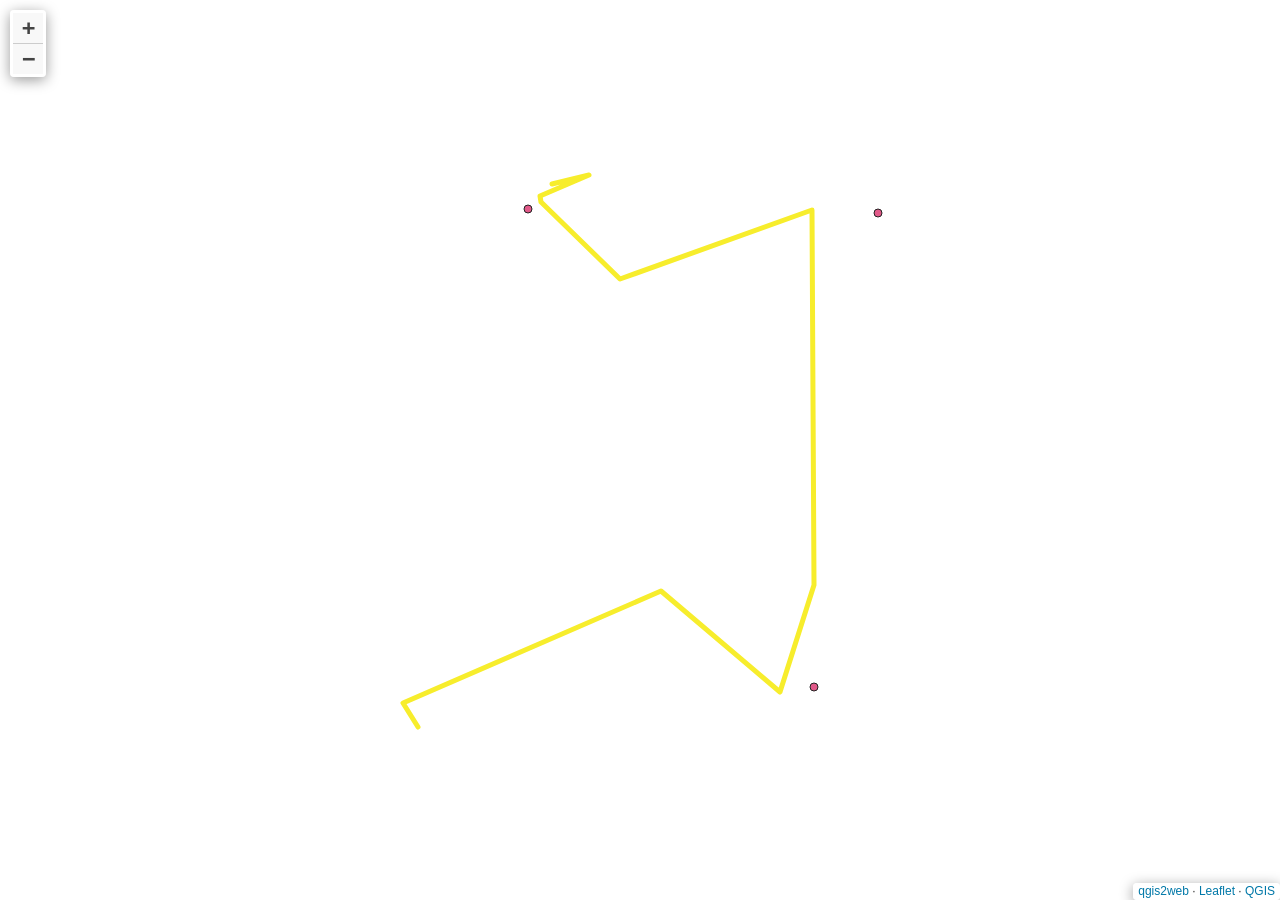
==== maps/map1/index.html @ 58c03554 "rename folder" ====
<!doctype html>
<html lang="en">
    <head>
        <meta charset="utf-8">
        <meta http-equiv="X-UA-Compatible" content="IE=edge">
        <meta name="viewport" content="initial-scale=1,user-scalable=no,maximum-scale=1,width=device-width">
        <meta name="mobile-web-app-capable" content="yes">
        <meta name="apple-mobile-web-app-capable" content="yes">
        <link rel="stylesheet" href="css/leaflet.css">
        <link rel="stylesheet" href="css/L.Control.Layers.Tree.css">
        <link rel="stylesheet" href="css/qgis2web.css">
        <link rel="stylesheet" href="css/fontawesome-all.min.css">
        <link rel="stylesheet" href="css/leaflet.photon.css">
        <style>
        html, body, #map {
            width: 100%;
            height: 100%;
            padding: 0;
            margin: 0;
        }
        </style>
        <title></title>
    </head>
    <body>
        <div id="map">
        </div>
        <script src="js/qgis2web_expressions.js"></script>
        <script src="js/leaflet.js"></script>
        <script src="js/L.Control.Layers.Tree.min.js"></script>
        <script src="js/leaflet.rotatedMarker.js"></script>
        <script src="js/leaflet.pattern.js"></script>
        <script src="js/leaflet-hash.js"></script>
        <script src="js/Autolinker.min.js"></script>
        <script src="js/rbush.min.js"></script>
        <script src="js/labelgun.min.js"></script>
        <script src="js/labels.js"></script>
        <script src="js/leaflet.photon.js"></script>
        <script src="data/t_1.js"></script>
        <script src="data/tracks_2.js"></script>
        <script>
        var map = L.map('map', {
            zoomControl:false, maxZoom:28, minZoom:1
        }).fitBounds([[41.38619139977002,2.156018292928619],[41.40549037710455,2.2028880949895204]]);
        var hash = new L.Hash(map);
        map.attributionControl.setPrefix('<a href="https://github.com/tomchadwin/qgis2web" target="_blank">qgis2web</a> &middot; <a href="https://leafletjs.com" title="A JS library for interactive maps">Leaflet</a> &middot; <a href="https://qgis.org">QGIS</a>');
        var autolinker = new Autolinker({truncate: {length: 30, location: 'smart'}});
        // remove popup's row if "visible-with-data"
        function removeEmptyRowsFromPopupContent(content, feature) {
         var tempDiv = document.createElement('div');
         tempDiv.innerHTML = content;
         var rows = tempDiv.querySelectorAll('tr');
         for (var i = 0; i < rows.length; i++) {
             var td = rows[i].querySelector('td.visible-with-data');
             var key = td ? td.id : '';
             if (td && td.classList.contains('visible-with-data') && feature.properties[key] == null) {
                 rows[i].parentNode.removeChild(rows[i]);
             }
         }
         return tempDiv.innerHTML;
        }
        // modify popup if contains media
        function addClassToPopupIfMedia(content, popup) {
            var tempDiv = document.createElement('div');
            tempDiv.innerHTML = content;
            var imgTd = tempDiv.querySelector('td img');
            if (imgTd) {
                var src = imgTd.getAttribute('src');
                if (/\.(jpg|jpeg|png|gif|bmp|webp|avif)$/i.test(src)) {
                    popup._contentNode.classList.add('media');
                    setTimeout(function() {
                        popup.update();
                    }, 10);
                } else if (/\.(mp3|wav|ogg|aac)$/i.test(src)) {
                    var audio = document.createElement('audio');
                    audio.controls = true;
                    audio.src = src;
                    imgTd.parentNode.replaceChild(audio, imgTd);
                    popup._contentNode.classList.add('media');
                    setTimeout(function() {
                        popup.setContent(tempDiv.innerHTML);
                        popup.update();
                    }, 10);
                } else if (/\.(mp4|webm|ogg|mov)$/i.test(src)) {
                    var video = document.createElement('video');
                    video.controls = true;
                    video.src = src;
                    video.style.width = "400px";
                    video.style.height = "300px";
                    video.style.maxHeight = "60vh";
                    video.style.maxWidth = "60vw";
                    imgTd.parentNode.replaceChild(video, imgTd);
                    popup._contentNode.classList.add('media');
                    // Aggiorna il popup quando il video carica i metadati
                    video.addEventListener('loadedmetadata', function() {
                        popup.update();
                    });
                    setTimeout(function() {
                        popup.setContent(tempDiv.innerHTML);
                        popup.update();
                    }, 10);
                } else {
                    popup._contentNode.classList.remove('media');
                }
            } else {
                popup._contentNode.classList.remove('media');
            }
        }
        var zoomControl = L.control.zoom({
            position: 'topleft'
        }).addTo(map);
        var bounds_group = new L.featureGroup([]);
        function setBounds() {
        }
        map.createPane('pane_GoogleSatellite_0');
        map.getPane('pane_GoogleSatellite_0').style.zIndex = 400;
        var layer_GoogleSatellite_0 = L.tileLayer('http://www.google.cn/maps/vt?lyrs=s@189&gl=cn&x={x}&y={y}&z={z}', {
            pane: 'pane_GoogleSatellite_0',
            opacity: 1.0,
            attribution: '',
            minZoom: 1,
            maxZoom: 28,
            minNativeZoom: 0,
            maxNativeZoom: 18
        });
        layer_GoogleSatellite_0;
        map.addLayer(layer_GoogleSatellite_0);
        function pop_t_1(feature, layer) {
            var popupContent = '<table>\
                    <tr>\
                        <th scope="row">fid</th>\
                        <td class="visible-with-data" id="fid">' + (feature.properties['fid'] !== null ? autolinker.link(String(feature.properties['fid']).replace(/'/g, '\'').toLocaleString()) : '') + '</td>\
                    </tr>\
                </table>';
            var content = removeEmptyRowsFromPopupContent(popupContent, feature);
			layer.on('popupopen', function(e) {
				addClassToPopupIfMedia(content, e.popup);
			});
			layer.bindPopup(content, { maxHeight: 400 });
        }

        function style_t_1_0() {
            return {
                pane: 'pane_t_1',
                radius: 4.0,
                opacity: 1,
                color: 'rgba(35,35,35,1.0)',
                dashArray: '',
                lineCap: 'butt',
                lineJoin: 'miter',
                weight: 1,
                fill: true,
                fillOpacity: 1,
                fillColor: 'rgba(225,89,137,1.0)',
                interactive: true,
            }
        }
        map.createPane('pane_t_1');
        map.getPane('pane_t_1').style.zIndex = 401;
        map.getPane('pane_t_1').style['mix-blend-mode'] = 'normal';
        var layer_t_1 = new L.geoJson(json_t_1, {
            attribution: '',
            interactive: true,
            dataVar: 'json_t_1',
            layerName: 'layer_t_1',
            pane: 'pane_t_1',
            onEachFeature: pop_t_1,
            pointToLayer: function (feature, latlng) {
                var context = {
                    feature: feature,
                    variables: {}
                };
                return L.circleMarker(latlng, style_t_1_0(feature));
            },
        });
        bounds_group.addLayer(layer_t_1);
        map.addLayer(layer_t_1);
        function pop_tracks_2(feature, layer) {
            var popupContent = '<table>\
                    <tr>\
                        <td colspan="2">' + (feature.properties['fid'] !== null ? autolinker.link(String(feature.properties['fid']).replace(/'/g, '\'').toLocaleString()) : '') + '</td>\
                    </tr>\
                </table>';
            var content = removeEmptyRowsFromPopupContent(popupContent, feature);
			layer.on('popupopen', function(e) {
				addClassToPopupIfMedia(content, e.popup);
			});
			layer.bindPopup(content, { maxHeight: 400 });
        }

        function style_tracks_2_0() {
            return {
                pane: 'pane_tracks_2',
                opacity: 1,
                color: 'rgba(247,237,44,1.0)',
                dashArray: '',
                lineCap: 'round',
                lineJoin: 'round',
                weight: 5.0,
                fillOpacity: 0,
                interactive: true,
            }
        }
        map.createPane('pane_tracks_2');
        map.getPane('pane_tracks_2').style.zIndex = 402;
        map.getPane('pane_tracks_2').style['mix-blend-mode'] = 'normal';
        var layer_tracks_2 = new L.geoJson(json_tracks_2, {
            attribution: '',
            interactive: true,
            dataVar: 'json_tracks_2',
            layerName: 'layer_tracks_2',
            pane: 'pane_tracks_2',
            onEachFeature: pop_tracks_2,
            style: style_tracks_2_0,
        });
        bounds_group.addLayer(layer_tracks_2);
        map.addLayer(layer_tracks_2);
        setBounds();
        </script>        
    </body>
</html>
---- maps/map1/css/leaflet.css ----
/* required styles */

.leaflet-pane,
.leaflet-tile,
.leaflet-marker-icon,
.leaflet-marker-shadow,
.leaflet-tile-container,
.leaflet-pane > svg,
.leaflet-pane > canvas,
.leaflet-zoom-box,
.leaflet-image-layer,
.leaflet-layer {
	position: absolute;
	left: 0;
	top: 0;
	}
.leaflet-container {
	overflow: hidden;
	}
.leaflet-tile,
.leaflet-marker-icon,
.leaflet-marker-shadow {
	-webkit-user-select: none;
	   -moz-user-select: none;
	        user-select: none;
	  -webkit-user-drag: none;
	}
/* Prevents IE11 from highlighting tiles in blue */
.leaflet-tile::selection {
	background: transparent;
}
/* Safari renders non-retina tile on retina better with this, but Chrome is worse */
.leaflet-safari .leaflet-tile {
	image-rendering: -webkit-optimize-contrast;
	}
/* hack that prevents hw layers "stretching" when loading new tiles */
.leaflet-safari .leaflet-tile-container {
	width: 1600px;
	height: 1600px;
	-webkit-transform-origin: 0 0;
	}
.leaflet-marker-icon,
.leaflet-marker-shadow {
	display: block;
	}
/* .leaflet-container svg: reset svg max-width decleration shipped in Joomla! (joomla.org) 3.x */
/* .leaflet-container img: map is broken in FF if you have max-width: 100% on tiles */
.leaflet-container .leaflet-overlay-pane svg {
	max-width: none !important;
	max-height: none !important;
	}
.leaflet-container .leaflet-marker-pane img,
.leaflet-container .leaflet-shadow-pane img,
.leaflet-container .leaflet-tile-pane img,
.leaflet-container img.leaflet-image-layer,
.leaflet-container .leaflet-tile {
	max-width: none !important;
	max-height: none !important;
	width: auto;
	padding: 0;
	}

.leaflet-container img.leaflet-tile {
	/* See: https://bugs.chromium.org/p/chromium/issues/detail?id=600120 */
	mix-blend-mode: plus-lighter;
}

.leaflet-container.leaflet-touch-zoom {
	-ms-touch-action: pan-x pan-y;
	touch-action: pan-x pan-y;
	}
.leaflet-container.leaflet-touch-drag {
	-ms-touch-action: pinch-zoom;
	/* Fallback for FF which doesn't support pinch-zoom */
	touch-action: none;
	touch-action: pinch-zoom;
}
.leaflet-container.leaflet-touch-drag.leaflet-touch-zoom {
	-ms-touch-action: none;
	touch-action: none;
}
.leaflet-container {
	-webkit-tap-highlight-color: transparent;
}
.leaflet-container a {
	-webkit-tap-highlight-color: rgba(51, 181, 229, 0.4);
}
.leaflet-tile {
	filter: inherit;
	visibility: hidden;
	}
.leaflet-tile-loaded {
	visibility: inherit;
	}
.leaflet-zoom-box {
	width: 0;
	height: 0;
	-moz-box-sizing: border-box;
	     box-sizing: border-box;
	z-index: 800;
	}
/* workaround for https://bugzilla.mozilla.org/show_bug.cgi?id=888319 */
.leaflet-overlay-pane svg {
	-moz-user-select: none;
	}

.leaflet-pane         { z-index: 400; }

.leaflet-tile-pane    { z-index: 200; }
.leaflet-overlay-pane { z-index: 400; }
.leaflet-shadow-pane  { z-index: 500; }
.leaflet-marker-pane  { z-index: 600; }
.leaflet-tooltip-pane   { z-index: 650; }
.leaflet-popup-pane   { z-index: 700; }

.leaflet-map-pane canvas { z-index: 100; }
.leaflet-map-pane svg    { z-index: 200; }

.leaflet-vml-shape {
	width: 1px;
	height: 1px;
	}
.lvml {
	behavior: url(#default#VML);
	display: inline-block;
	position: absolute;
	}


/* control positioning */

.leaflet-control {
	position: relative;
	z-index: 800;
	pointer-events: visiblePainted; /* IE 9-10 doesn't have auto */
	pointer-events: auto;
	}
.leaflet-top,
.leaflet-bottom {
	position: absolute;
	z-index: 1000;
	pointer-events: none;
	}
.leaflet-top {
	top: 0;
	}
.leaflet-right {
	right: 0;
	}
.leaflet-bottom {
	bottom: 0;
	}
.leaflet-left {
	left: 0;
	}
.leaflet-control {
	float: left;
	clear: both;
	}
.leaflet-right .leaflet-control {
	float: right;
	}
.leaflet-top .leaflet-control {
	margin-top: 10px;
	}
.leaflet-bottom .leaflet-control {
	margin-bottom: 10px;
	}
.leaflet-left .leaflet-control {
	margin-left: 10px;
	}
.leaflet-right .leaflet-control {
	margin-right: 10px;
	}


/* zoom and fade animations */

.leaflet-fade-anim .leaflet-popup {
	opacity: 0;
	-webkit-transition: opacity 0.2s linear;
	   -moz-transition: opacity 0.2s linear;
	        transition: opacity 0.2s linear;
	}
.leaflet-fade-anim .leaflet-map-pane .leaflet-popup {
	opacity: 1;
	}
.leaflet-zoom-animated {
	-webkit-transform-origin: 0 0;
	    -ms-transform-origin: 0 0;
	        transform-origin: 0 0;
	}
svg.leaflet-zoom-animated {
	will-change: transform;
}

.leaflet-zoom-anim .leaflet-zoom-animated {
	-webkit-transition: -webkit-transform 0.25s cubic-bezier(0,0,0.25,1);
	   -moz-transition:    -moz-transform 0.25s cubic-bezier(0,0,0.25,1);
	        transition:         transform 0.25s cubic-bezier(0,0,0.25,1);
	}
.leaflet-zoom-anim .leaflet-tile,
.leaflet-pan-anim .leaflet-tile {
	-webkit-transition: none;
	   -moz-transition: none;
	        transition: none;
	}

.leaflet-zoom-anim .leaflet-zoom-hide {
	visibility: hidden;
	}


/* cursors */

.leaflet-interactive {
	cursor: pointer;
	}
.leaflet-grab {
	cursor: -webkit-grab;
	cursor:    -moz-grab;
	cursor:         grab;
	}
.leaflet-crosshair,
.leaflet-crosshair .leaflet-interactive {
	cursor: crosshair;
	}
.leaflet-popup-pane,
.leaflet-control {
	cursor: auto;
	}
.leaflet-dragging .leaflet-grab,
.leaflet-dragging .leaflet-grab .leaflet-interactive,
.leaflet-dragging .leaflet-marker-draggable {
	cursor: move;
	cursor: -webkit-grabbing;
	cursor:    -moz-grabbing;
	cursor:         grabbing;
	}

/* marker & overlays interactivity */
.leaflet-marker-icon,
.leaflet-marker-shadow,
.leaflet-image-layer,
.leaflet-pane > svg path,
.leaflet-tile-container {
	pointer-events: none;
	}

.leaflet-marker-icon.leaflet-interactive,
.leaflet-image-layer.leaflet-interactive,
.leaflet-pane > svg path.leaflet-interactive,
svg.leaflet-image-layer.leaflet-interactive path {
	pointer-events: visiblePainted; /* IE 9-10 doesn't have auto */
	pointer-events: auto;
	}

/* visual tweaks */

.leaflet-container {
	background: #ddd;
	outline-offset: 1px;
	}
.leaflet-container a {
	color: #0078A8;
	}
.leaflet-zoom-box {
	border: 2px dotted #38f;
	background: rgba(255,255,255,0.5);
	}


/* general typography */
.leaflet-container {
	font-family: "Helvetica Neue", Arial, Helvetica, sans-serif;
	font-size: 12px;
	font-size: 0.75rem;
	line-height: 1.5;
	}


/* general toolbar styles */

.leaflet-bar {
	box-shadow: 0 1px 5px rgba(0,0,0,0.65);
	border-radius: 4px;
	}
.leaflet-bar a {
	background-color: #fff;
	border-bottom: 1px solid #ccc;
	width: 26px;
	height: 26px;
	line-height: 26px;
	display: block;
	text-align: center;
	text-decoration: none;
	color: black;
	}
.leaflet-bar a,
.leaflet-control-layers-toggle {
	background-position: 50% 50%;
	background-repeat: no-repeat;
	display: block;
	}
.leaflet-bar a:hover,
.leaflet-bar a:focus {
	background-color: #f4f4f4;
	}
.leaflet-bar a:first-child {
	border-top-left-radius: 4px;
	border-top-right-radius: 4px;
	}
.leaflet-bar a:last-child {
	border-bottom-left-radius: 4px;
	border-bottom-right-radius: 4px;
	border-bottom: none;
	}
.leaflet-bar a.leaflet-disabled {
	cursor: default;
	background-color: #f4f4f4;
	color: #bbb;
	}

.leaflet-touch .leaflet-bar a {
	width: 30px;
	height: 30px;
	line-height: 30px;
	}
.leaflet-touch .leaflet-bar a:first-child {
	border-top-left-radius: 2px;
	border-top-right-radius: 2px;
	}
.leaflet-touch .leaflet-bar a:last-child {
	border-bottom-left-radius: 2px;
	border-bottom-right-radius: 2px;
	}

/* zoom control */

.leaflet-control-zoom-in,
.leaflet-control-zoom-out {
	font: bold 18px 'Lucida Console', Monaco, monospace;
	text-indent: 1px;
	}

.leaflet-touch .leaflet-control-zoom-in, .leaflet-touch .leaflet-control-zoom-out  {
	font-size: 22px;
	}


/* layers control */

.leaflet-control-layers {
	box-shadow: 0 1px 5px rgba(0,0,0,0.4);
	background: #fff;
	border-radius: 5px;
	}
.leaflet-control-layers-toggle {
	background-image: url(images/layers.png);
	width: 36px;
	height: 36px;
	}
.leaflet-retina .leaflet-control-layers-toggle {
	background-image: url(images/layers-2x.png);
	background-size: 26px 26px;
	}
.leaflet-touch .leaflet-control-layers-toggle {
	width: 44px;
	height: 44px;
	}
.leaflet-control-layers .leaflet-control-layers-list,
.leaflet-control-layers-expanded .leaflet-control-layers-toggle {
	display: none;
	}
.leaflet-control-layers-expanded .leaflet-control-layers-list {
	display: block;
	position: relative;
	}
.leaflet-control-layers-expanded {
	padding: 6px 10px 6px 6px;
	color: #333;
	background: #fff;
	}
.leaflet-control-layers-scrollbar {
	overflow-y: scroll;
	overflow-x: hidden;
	padding-right: 5px;
	}
.leaflet-control-layers-selector {
	margin-top: 2px;
	position: relative;
	top: 1px;
	}
.leaflet-control-layers label {
	display: block;
	font-size: 13px;
	font-size: 1.08333em;
	}
.leaflet-control-layers-separator {
	height: 0;
	border-top: 1px solid #ddd;
	margin: 5px -10px 5px -6px;
	}

/* Default icon URLs */
.leaflet-default-icon-path { /* used only in path-guessing heuristic, see L.Icon.Default */
	background-image: url(images/marker-icon.png);
	}


/* attribution and scale controls */

.leaflet-container .leaflet-control-attribution {
	background: #fff;
	background: rgba(255, 255, 255, 0.8);
	margin: 0;
	}
.leaflet-control-attribution,
.leaflet-control-scale-line {
	padding: 0 5px;
	color: #333;
	line-height: 1.4;
	}
.leaflet-control-attribution a {
	text-decoration: none;
	}
.leaflet-control-attribution a:hover,
.leaflet-control-attribution a:focus {
	text-decoration: underline;
	}
.leaflet-attribution-flag {
	display: inline !important;
	vertical-align: baseline !important;
	width: 1em;
	height: 0.6669em;
	}
.leaflet-left .leaflet-control-scale {
	margin-left: 5px;
	}
.leaflet-bottom .leaflet-control-scale {
	margin-bottom: 5px;
	}
.leaflet-control-scale-line {
	border: 2px solid #777;
	border-top: none;
	line-height: 1.1;
	padding: 2px 5px 1px;
	white-space: nowrap;
	-moz-box-sizing: border-box;
	     box-sizing: border-box;
	background: rgba(255, 255, 255, 0.8);
	text-shadow: 1px 1px #fff;
	}
.leaflet-control-scale-line:not(:first-child) {
	border-top: 2px solid #777;
	border-bottom: none;
	margin-top: -2px;
	}
.leaflet-control-scale-line:not(:first-child):not(:last-child) {
	border-bottom: 2px solid #777;
	}

.leaflet-touch .leaflet-control-attribution,
.leaflet-touch .leaflet-control-layers,
.leaflet-touch .leaflet-bar {
	box-shadow: none;
	}
.leaflet-touch .leaflet-control-layers,
.leaflet-touch .leaflet-bar {
	border: 2px solid rgba(0,0,0,0.2);
	background-clip: padding-box;
	}


/* popup */

.leaflet-popup {
	position: absolute;
	text-align: center;
	margin-bottom: 20px;
	}
.leaflet-popup-content-wrapper {
	padding: 1px;
	text-align: left;
	border-radius: 12px;
	}
.leaflet-popup-content {
	margin: 13px 24px 13px 20px;
	line-height: 1.3;
	font-size: 13px;
	font-size: 1.08333em;
	min-height: 1px;
	}
.leaflet-popup-content p {
	margin: 17px 0;
	margin: 1.3em 0;
	}
.leaflet-popup-tip-container {
	width: 40px;
	height: 20px;
	position: absolute;
	left: 50%;
	margin-top: -1px;
	margin-left: -20px;
	overflow: hidden;
	pointer-events: none;
	}
.leaflet-popup-tip {
	width: 17px;
	height: 17px;
	padding: 1px;

	margin: -10px auto 0;
	pointer-events: auto;

	-webkit-transform: rotate(45deg);
	   -moz-transform: rotate(45deg);
	    -ms-transform: rotate(45deg);
	        transform: rotate(45deg);
	}
.leaflet-popup-content-wrapper,
.leaflet-popup-tip {
	background: white;
	color: #333;
	box-shadow: 0 3px 14px rgba(0,0,0,0.4);
	}
.leaflet-container a.leaflet-popup-close-button {
	position: absolute;
	top: 0;
	right: 0;
	border: none;
	text-align: center;
	width: 24px;
	height: 24px;
	font: 16px/24px Tahoma, Verdana, sans-serif;
	color: #757575;
	text-decoration: none;
	background: transparent;
	}
.leaflet-container a.leaflet-popup-close-button:hover,
.leaflet-container a.leaflet-popup-close-button:focus {
	color: #585858;
	}
.leaflet-popup-scrolled {
	overflow: auto;
	}

.leaflet-oldie .leaflet-popup-content-wrapper {
	-ms-zoom: 1;
	}
.leaflet-oldie .leaflet-popup-tip {
	width: 24px;
	margin: 0 auto;

	-ms-filter: "progid:DXImageTransform.Microsoft.Matrix(M11=0.70710678, M12=0.70710678, M21=-0.70710678, M22=0.70710678)";
	filter: progid:DXImageTransform.Microsoft.Matrix(M11=0.70710678, M12=0.70710678, M21=-0.70710678, M22=0.70710678);
	}

.leaflet-oldie .leaflet-control-zoom,
.leaflet-oldie .leaflet-control-layers,
.leaflet-oldie .leaflet-popup-content-wrapper,
.leaflet-oldie .leaflet-popup-tip {
	border: 1px solid #999;
	}


/* div icon */

.leaflet-div-icon {
	background: #fff;
	border: 1px solid #666;
	}


/* Tooltip */
/* Base styles for the element that has a tooltip */
.leaflet-tooltip {
	position: absolute;
	padding: 6px;
	background-color: #fff;
	border: 1px solid #fff;
	border-radius: 3px;
	color: #222;
	white-space: nowrap;
	-webkit-user-select: none;
	-moz-user-select: none;
	-ms-user-select: none;
	user-select: none;
	pointer-events: none;
	box-shadow: 0 1px 3px rgba(0,0,0,0.4);
	}
.leaflet-tooltip.leaflet-interactive {
	cursor: pointer;
	pointer-events: auto;
	}
.leaflet-tooltip-top:before,
.leaflet-tooltip-bottom:before,
.leaflet-tooltip-left:before,
.leaflet-tooltip-right:before {
	position: absolute;
	pointer-events: none;
	border: 6px solid transparent;
	background: transparent;
	content: "";
	}

/* Directions */

.leaflet-tooltip-bottom {
	margin-top: 6px;
}
.leaflet-tooltip-top {
	margin-top: -6px;
}
.leaflet-tooltip-bottom:before,
.leaflet-tooltip-top:before {
	left: 50%;
	margin-left: -6px;
	}
.leaflet-tooltip-top:before {
	bottom: 0;
	margin-bottom: -12px;
	border-top-color: #fff;
	}
.leaflet-tooltip-bottom:before {
	top: 0;
	margin-top: -12px;
	margin-left: -6px;
	border-bottom-color: #fff;
	}
.leaflet-tooltip-left {
	margin-left: -6px;
}
.leaflet-tooltip-right {
	margin-left: 6px;
}
.leaflet-tooltip-left:before,
.leaflet-tooltip-right:before {
	top: 50%;
	margin-top: -6px;
	}
.leaflet-tooltip-left:before {
	right: 0;
	margin-right: -12px;
	border-left-color: #fff;
	}
.leaflet-tooltip-right:before {
	left: 0;
	margin-left: -12px;
	border-right-color: #fff;
	}

/* Printing */

@media print {
	/* Prevent printers from removing background-images of controls. */
	.leaflet-control {
		-webkit-print-color-adjust: exact;
		print-color-adjust: exact;
		}
	}
---- maps/map1/css/qgis2web.css ----
#map {
            background-color: #ffffff
        }
        html, body, #map {
			overflow: hidden;
        }
        .col9{
			height: 100%!important;
		}
		.col3{
			height: 100%;
			overflow: auto;
		}
        .info {
            padding: 6px 8px;
            font: 14px/16px Arial, Helvetica, sans-serif;
            background-color:#f8f8f8 !important;
            color: #444444 !important;
            box-shadow: 0 0 15px rgba(0,0,0,0.2);
            border-radius: 5px;
        }
        .info h2 {
            margin: 0 0 5px;
        }
        .leaflet-container {
            background: #fff;
            padding-right: 10px;
        }
        .leaflet-popup-scrolled {
            border-bottom: unset!important;
            border-top: unset!important;
        }
        .leaflet-popup-content{
            max-height: 70vh;
            max-width: 70vw;
        }
        .leaflet-popup-content.media{
            width: auto!important;
            height: auto!important;
            overflow: auto;
        }
        .leaflet-popup-content th {
            text-align: left;
            vertical-align: top;
            min-width: 75px;
        }
        .leaflet-popup-content td {
            min-width: 75px;
        }
        .leaflet-popup-content td img {
            max-height: 60vh;
            max-width: 60vw;
        }

        .leaflet-tooltip {
            background: none;
            box-shadow: none;
            border: none;
        }
        .leaflet-tooltip-left:before, .leaflet-tooltip-right:before {
            border: 0px;
        }
        }
        .fa, .leaflet-container, a {
            color: #444444 !important;
        }
        .leaflet-control-zoom-in, .leaflet-control-zoom-out,
        .leaflet-control-locate a,
        .leaflet-touch .leaflet-control-geocoder-icon,
        .leaflet-control-search .search-button,
         .leaflet-control-measure {
            background-color: #f8f8f8 !important;
            border-radius: 0px !important;
            color: #444444 !important;
        }
        .abstract {
            font: bold 18px 'Lucida Console', Monaco, monospace;
            text-indent: 1px;
            background-color: #f8f8f8 !important;
            width: 30px !important;
            color: #444444 !important;
            height: 30px !important;
            text-align: center !important;
            line-height: 30px !important;
        }
        .abstractUncollapsed {
            padding: 6px 8px;
            font: 12px/1.5 "Helvetica Neue", Arial, Helvetica, sans-serif;
            background-color:#f8f8f8 !important;
            color: #444444 !important;
            box-shadow: 0 0 15px rgba(0,0,0,0.2);
            border-radius: 5px;
            max-width: 40%;
        }
        .leaflet-control {
            box-shadow: 0 3px 14px rgba(0, 0, 0, 0.4)!important;
            border-radius: 4px;
        }
        .leaflet-touch .leaflet-control-layers,
        .leaflet-touch .leaflet-bar,
        .leaflet-control-search,
        .leaflet-control-measure {
            border: 3px solid rgba(255,255,255,.4) !important;
        }
        .leaflet-control-attribution a {
            color: #0078A8 !important;
        }
        .leaflet-control-scale-line {
            border: 2px solid #f8f8f8 !important;
            border-top: none !important;
            color: black !important;
        }
        .leaflet-control-search .search-button {
            width: 30px !important;
            height: 30px !important;
            font-size: 13px !important;
            text-align: center !important;
            cursor: pointer;
        }
        .search-button.fa.fa-binoculars{
            display: flex;
            justify-content: center;
            align-items: center;
        }
        .leaflet-control-measure .leaflet-control {
            width: 30px !important;
            height: 30px !important;
        }
        .leaflet-container .leaflet-control-search{
            background: none !important;
        }
        .leaflet-control-search .search-input {
            margin: 0px 0px 0px 0px !important;
            height: 30px !important;
        }
        .leaflet-control-measure {
            background: none!important;
            border-radius: 4px !important;
        }
        .leaflet-control-measure .leaflet-control-measure-interaction {
            background-color: #f8f8f8 !important;
        }
        .leaflet-touch .leaflet-control-measure
        .leaflet-control-measure-toggle,
        .leaflet-touch .leaflet-control-measure
        .leaflet-control-measure-toggle:hover {
            width: 30px !important;
            height: 30px !important;
            border-radius: 0px !important;
            background-color: #f8f8f8 !important;
            color: #444444 !important;
            font-size: 13px;
            line-height: 30px;
            text-align: center;
            text-indent: 0%;
        }
        .leaflet-control-layers {
			padding: 2px;
			display: flex;
			flex-direction: column;
			align-items: flex-end;
            background-color: #f8f8f8 !important;
            color: #444444 !important;

		}
        .leaflet-control-layers-expanded {
			padding-left: 6px;
		}	
        .leaflet-control-layers-expanded .leaflet-control-layers-toggle {
            display: block;
            background-image: none;
			text-decoration: none;
            margin-bottom: 3px;
        }
        .leaflet-control-layers-expanded .leaflet-control-layers-toggle::after {
            content: '»';
            font-size: x-large;
            color: #444444 !important;
            display: flex;
            align-items: center;
            justify-content: center;
            width: 100%;
            height: 100%;
            text-align: center;
        }
        .leaflet-overlay-pane {
            z-index: 550;
        }
        .leaflet-popup-pane {
            z-index: 700;
        }
        #gcd-button-control {
            display: flex;
            justify-content: center;
            align-items: center;
        }
---- maps/map1/css/leaflet.photon.css ----
ul.photon-autocomplete {
    position: absolute;
    background-color: white;
    max-width: fit-content;
    z-index: 1000;
    box-shadow: 0 4px 9px #999999;
    display: none;
    margin: 0; /* Remove margins */
    list-style-type: none; /* Remove bullets */
    padding: 0; /* Remove padding */
    font-family: Arial, sans-serif;
    height: 200px;
    overflow:hidden;
    overflow-y: scroll;
    scrollbar-width: none;
}
.photon-autocomplete li {
    min-height: 20px;
    line-height: 1em;
    padding: 5px 10px;
    overflow: hidden;
    /* white-space: nowrap; */
    word-wrap: break-word;
    overflow-wrap: break-word;
    word-break: break-word;
    font-size: 1em;
}
.photon-autocomplete li strong {
    display: block;
    
}
.photon-autocomplete li.on {
    background-color: #ff8c9d;
    cursor: pointer;
}
.photon-autocomplete li.photon-no-result {
    text-align: center;
    color: #666;
    font-size: 0.9em;
    line-height: 20px;
    width: fit-content;
    block-size: fit-content;
}
.photon-autocomplete .photon-feedback {
    display: block;
    text-align: right;
    font-size: 0.8em;
    padding: 3px;
    color: #999;
    border-top: 1px solid #eee;
}
.photon-input:focus {
    width: 400px;
    border-radius: 10px;
}
@media all and (max-width:500px){
    #map .photon-input:focus {
        width: 300px;
        border-radius: 10px;
    }
}
@media all and (max-width:400px){
    #map ul.photon-autocomplete {
        position: relative;
        background-color: white;
        max-width: 400;
        z-index: 1000;
        box-shadow: 0 4px 9px #999999;
        display: none;
        margin: 0; /* Remove margins */
        list-style-type: none; /* Remove bullets */
        padding: 0; /* Remove padding */
        font-family: Arial, sans-serif;
    }
    #map .photon-input:focus {
        width: 200px;
        border-radius: 10px;
    }
}
@media all and (max-width:280px){
    #map .photon-input:focus {
        width: 150px;
        border-radius: 10px;
    }
}
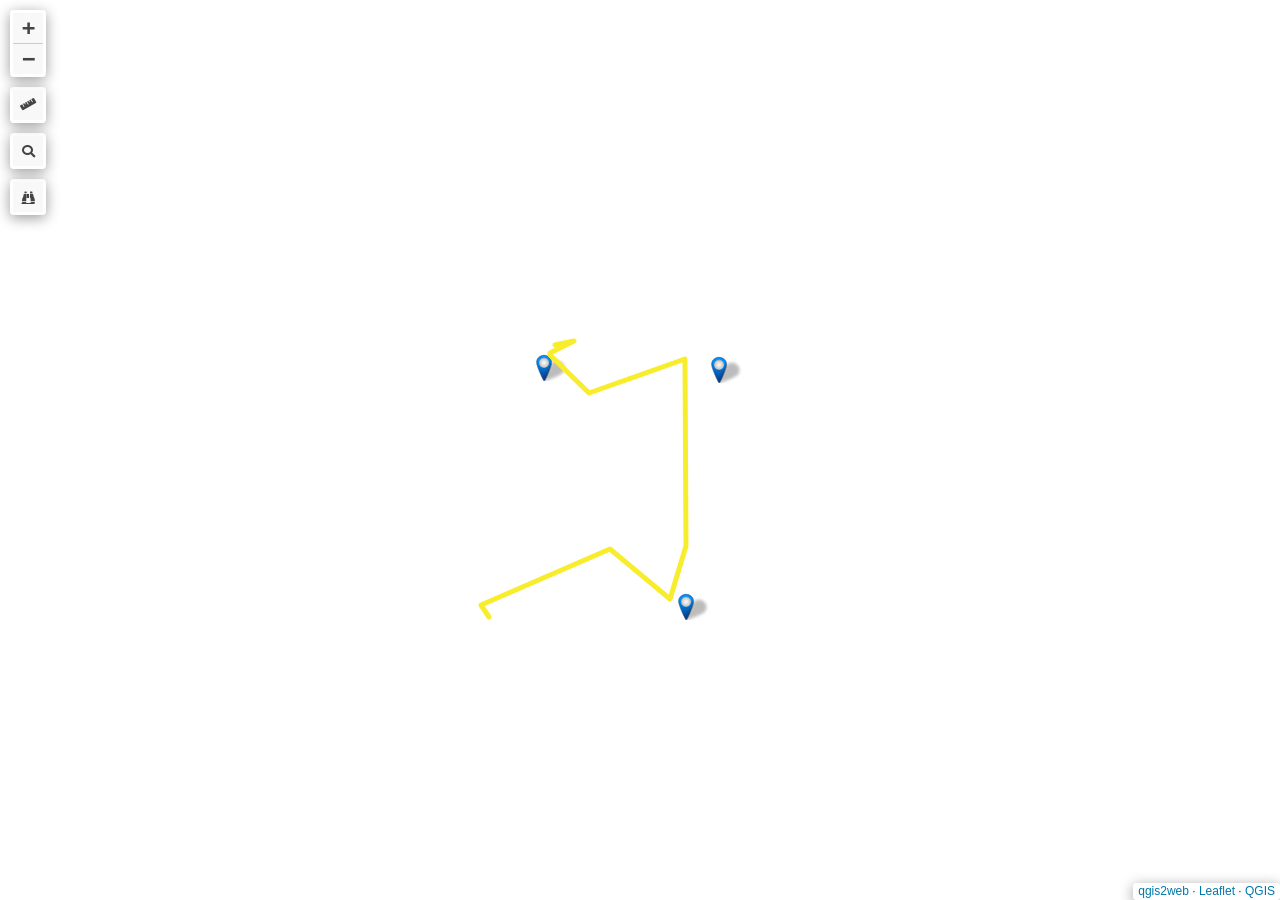
==== commit bd5e5ff1: "update map" ====
--- a/maps/map1/index.html
+++ b/maps/map1/index.html
@@ -10,7 +10,9 @@
         <link rel="stylesheet" href="css/L.Control.Layers.Tree.css">
         <link rel="stylesheet" href="css/qgis2web.css">
         <link rel="stylesheet" href="css/fontawesome-all.min.css">
+        <link rel="stylesheet" href="css/leaflet-search.css">
         <link rel="stylesheet" href="css/leaflet.photon.css">
+        <link rel="stylesheet" href="css/leaflet-measure.css">
         <style>
         html, body, #map {
             width: 100%;
@@ -35,12 +37,14 @@
         <script src="js/labelgun.min.js"></script>
         <script src="js/labels.js"></script>
         <script src="js/leaflet.photon.js"></script>
+        <script src="js/leaflet-measure.js"></script>
+        <script src="js/leaflet-search.js"></script>
         <script src="data/t_1.js"></script>
         <script src="data/tracks_2.js"></script>
         <script>
         var map = L.map('map', {
             zoomControl:false, maxZoom:28, minZoom:1
-        }).fitBounds([[41.38619139977002,2.156018292928619],[41.40549037710455,2.2028880949895204]]);
+        }).fitBounds([[41.38277718761913,2.1555558418582907],[41.41258628472382,2.210269242263167]]);
         var hash = new L.Hash(map);
         map.attributionControl.setPrefix('<a href="https://github.com/tomchadwin/qgis2web" target="_blank">qgis2web</a> &middot; <a href="https://leafletjs.com" title="A JS library for interactive maps">Leaflet</a> &middot; <a href="https://qgis.org">QGIS</a>');
         var autolinker = new Autolinker({truncate: {length: 30, location: 'smart'}});
@@ -108,6 +112,16 @@
         var zoomControl = L.control.zoom({
             position: 'topleft'
         }).addTo(map);
+        var measureControl = new L.Control.Measure({
+            position: 'topleft',
+            primaryLengthUnit: 'meters',
+            secondaryLengthUnit: 'kilometers',
+            primaryAreaUnit: 'sqmeters',
+            secondaryAreaUnit: 'hectares'
+        });
+        measureControl.addTo(map);
+        document.getElementsByClassName('leaflet-control-measure-toggle')[0].innerHTML = '';
+        document.getElementsByClassName('leaflet-control-measure-toggle')[0].className += ' fas fa-ruler';
         var bounds_group = new L.featureGroup([]);
         function setBounds() {
         }
@@ -141,16 +155,12 @@
         function style_t_1_0() {
             return {
                 pane: 'pane_t_1',
-                radius: 4.0,
-                opacity: 1,
-                color: 'rgba(35,35,35,1.0)',
-                dashArray: '',
-                lineCap: 'butt',
-                lineJoin: 'miter',
-                weight: 1,
-                fill: true,
-                fillOpacity: 1,
-                fillColor: 'rgba(225,89,137,1.0)',
+        rotationAngle: 0.0,
+        rotationOrigin: 'center center',
+        icon: L.icon({
+            iconUrl: 'markers/t_1.svg',
+            iconSize: [45.599999999999994, 45.599999999999994]
+        }),
                 interactive: true,
             }
         }
@@ -169,7 +179,7 @@
                     feature: feature,
                     variables: {}
                 };
-                return L.circleMarker(latlng, style_t_1_0(feature));
+                return L.marker(latlng, style_t_1_0(feature));
             },
         });
         bounds_group.addLayer(layer_t_1);
@@ -214,7 +224,70 @@
         });
         bounds_group.addLayer(layer_tracks_2);
         map.addLayer(layer_tracks_2);
+        const url = {"Nominatim OSM": "https://nominatim.openstreetmap.org/search?format=geojson&addressdetails=1&",
+        "France BAN": "https://api-adresse.data.gouv.fr/search/?"}
+        var photonControl = L.control.photon({
+            url: url["Nominatim OSM"],
+            feedbackLabel: '',
+            position: 'topleft',
+            includePosition: true,
+            initial: true,
+            // resultsHandler: myHandler,
+        }).addTo(map);
+        photonControl._container.childNodes[0].style.borderRadius="10px"
+        // Create a variable to store the geoJSON data
+        var x = null;
+        // Create a variable to store the marker
+        var marker = null;
+        // Add an event listener to the Photon control to create a marker from the returned geoJSON data
+        var z = null;
+        photonControl.on('selected', function(e) {
+            console.log(photonControl.search.resultsContainer);
+            if (x != null) {
+                map.removeLayer(obj3.marker);
+                map.removeLayer(x);
+            }
+            obj2.gcd = e.choice;
+            x = L.geoJSON(obj2.gcd).addTo(map);
+            var label = typeof obj2.gcd.properties.label === 'undefined' ? obj2.gcd.properties.display_name : obj2.gcd.properties.label;
+            obj3.marker = L.marker(x.getLayers()[0].getLatLng()).bindPopup(label).addTo(map);
+            map.setView(x.getLayers()[0].getLatLng(), 17);
+            z = typeof e.choice.properties.label === 'undefined'? e.choice.properties.display_name : e.choice.properties.label;
+            console.log(e);
+            e.target.input.value = z;
+        });
+        var search = document.getElementsByClassName("leaflet-photon leaflet-control")[0];
+        search.classList.add("leaflet-control-search")
+        search.style.display = "flex";
+        search.style.backgroundColor="rgba(255,255,255,0.5)" 
+
+        // Create the new button element
+        var button = document.createElement("div");
+        button.id = "gcd-button-control";
+        button.className = "gcd-gl-btn fa fa-search search-button";
+
+        // Insert the button at the beginning of the search control
+        search.insertBefore(button, search.firstChild);
+        last = search.lastChild;
+        last.style.display = "none";
+        button.addEventListener("click", function (e) {
+            if (last.style.display === "none") {
+                last.style.display = "block";
+            } else {
+                last.style.display = "none";
+            }
+        });
         setBounds();
+        map.addControl(new L.Control.Search({
+            layer: layer_t_1,
+            initial: false,
+            hideMarkerOnCollapse: true,
+            propertyName: 'fid'}));
+        if (typeof url === 'undefined') {
+            document.getElementsByClassName('search-button')[0].className += ' fa fa-binoculars';
+        } else {
+            document.getElementsByClassName('search-button')[1].className += ' fa fa-binoculars';
+        }
         </script>        
     </body>
 </html>
--- a/maps/map1/css/qgis2web.css
+++ b/maps/map1/css/qgis2web.css
@@ -41,9 +41,9 @@
             overflow: auto;
         }
         .leaflet-popup-content th {
-            text-align: left;
+            text-align: center;
             vertical-align: top;
-            min-width: 75px;
+            min-width: 200px;
         }
         .leaflet-popup-content td {
             min-width: 75px;
--- a/maps/map1/css/leaflet-search.css
+++ b/maps/map1/css/leaflet-search.css
@@ -0,0 +1,18 @@
+/* 
+ * Leaflet Control Search v2.7.0 - 2016-09-13 
+ * 
+ * Copyright 2016 Stefano Cudini 
+ * stefano.cudini@gmail.com 
+ * http://labs.easyblog.it/ 
+ * 
+ * Licensed under the MIT license. 
+ * 
+ * Demo: 
+ * http://labs.easyblog.it/maps/leaflet-search/ 
+ * 
+ * Source: 
+ * git@github.com:stefanocudini/leaflet-search.git 
+ * 
+ */
+
+.leaflet-container .leaflet-control-search{position:relative;float:left;background:#fff;color:#1978cf;-moz-border-radius:4px;-webkit-border-radius:4px;border-radius:4px;background-color:rgba(255,255,255,.8);z-index:1000;box-shadow:0 1px 7px rgba(0,0,0,.65);margin-left:10px;margin-top:10px}.leaflet-control-search.search-exp{box-shadow:0 1px 7px #999;background:#fff}.leaflet-control-search .search-input{display:block;float:left;background:#fff;border:1px solid #666;border-radius:2px;height:18px;padding:0 18px 0 2px;margin:3px 0 3px 3px}.leaflet-control-search.search-load .search-input{background:url(../images/loader.gif) no-repeat center right #fff}.leaflet-control-search.search-load .search-cancel{visibility:hidden}.leaflet-control-search .search-cancel{display:block;width:22px;height:18px;position:absolute;right:22px;margin:3px 0;//background:url(../images/search-icon.png) no-repeat 0 -46px;text-decoration:none;filter:alpha(opacity=80);opacity:.8}.leaflet-control-search .search-cancel:hover{filter:alpha(opacity=100);opacity:1}.leaflet-control-search .search-cancel span{display:none;font-size:18px;line-height:20px;color:#ccc;font-weight:700}.leaflet-control-search .search-cancel:hover span{color:#aaa}.leaflet-control-search .search-button{display:block;float:left;width:26px;height:26px;//background:url(../images/search-icon.png) no-repeat 2px 2px #fff;border-radius:4px}.leaflet-control-search .search-button:hover{//background:url(../images/search-icon.png) no-repeat 2px -22px #fafafa}.leaflet-control-search .search-tooltip{position:absolute;top:100%;left:0;float:left;list-style:none;padding-left:0;min-width:120px;max-height:122px;box-shadow:1px 1px 6px rgba(0,0,0,.4);background-color:rgba(0,0,0,.25);z-index:1010;overflow-y:auto;overflow-x:hidden;cursor:pointer}.leaflet-control-search .search-tip{margin:2px;padding:2px 4px;display:block;color:#000;background:#eee;border-radius:.25em;text-decoration:none;white-space:nowrap;vertical-align:center}.leaflet-control-search .search-button:hover{background-color:#f4f4f4}.leaflet-control-search .search-tip-select,.leaflet-control-search .search-tip:hover{background-color:#fff}.leaflet-control-search .search-alert{cursor:pointer;clear:both;font-size:.75em;margin-bottom:5px;padding:0 .25em;color:#e00;font-weight:700;border-radius:.25em}
--- a/maps/map1/css/leaflet-measure.css
+++ b/maps/map1/css/leaflet-measure.css
@@ -0,0 +1 @@
+.leaflet-control-measure h3,.leaflet-measure-resultpopup h3{margin:0 0 12px 0;padding-bottom:10px;line-height:1em;font-weight:normal;font-size:1.1em;border-bottom:solid 1px #DDD}.leaflet-control-measure p,.leaflet-measure-resultpopup p{margin:10px 0 0;line-height:1em}.leaflet-control-measure p:first-child,.leaflet-measure-resultpopup p:first-child{margin-top:0}.leaflet-control-measure a,.leaflet-measure-resultpopup a{color:#5E66CC;text-decoration:none}.leaflet-control-measure a:hover,.leaflet-measure-resultpopup a:hover{opacity:0.5;text-decoration:none}.leaflet-control-measure .tasks,.leaflet-measure-resultpopup .tasks{margin:12px 0 0;padding:10px 0 0;border-top:solid 1px #DDD;list-style:none;list-style-image:none}.leaflet-control-measure .tasks li,.leaflet-measure-resultpopup .tasks li{display:inline;margin:0 10px 0 0}.leaflet-control-measure .tasks li:last-child,.leaflet-measure-resultpopup .tasks li:last-child{margin-right:0}.leaflet-control-measure .coorddivider,.leaflet-measure-resultpopup .coorddivider{color:#999}.leaflet-control-measure{background:#fff;border-radius:5px;box-shadow:0 1px 5px rgba(0,0,0,0.4)}.leaflet-control-measure .leaflet-control-measure-toggle,.leaflet-control-measure .leaflet-control-measure-toggle:hover{display:block;width:36px;height:36px;background-position:50% 50%;background-repeat:no-repeat;//background-image:url(images/rulers.png);border-radius:5px;text-indent:100%;white-space:nowrap;overflow:hidden}.leaflet-retina .leaflet-control-measure .leaflet-control-measure-toggle,.leaflet-retina .leaflet-control-measure .leaflet-control-measure-toggle:hover{background-image:url(images/rulers_@2X.png);background-size:16px 16px}.leaflet-touch .leaflet-control-measure .leaflet-control-measure-toggle,.leaflet-touch .leaflet-control-measure .leaflet-control-measure-toggle:hover{width:44px;height:44px}.leaflet-control-measure .startprompt h3{margin-bottom:10px}.leaflet-control-measure .startprompt .tasks{margin-top:0;padding-top:0;border-top:0}.leaflet-control-measure .leaflet-control-measure-interaction{padding:10px 12px}.leaflet-control-measure .results .group{margin-top:10px;padding-top:10px;border-top:dotted 1px #eaeaea}.leaflet-control-measure .results .group:first-child{margin-top:0;padding-top:0;border-top:0}.leaflet-control-measure .results .heading{margin-right:5px;color:#999}.leaflet-control-measure a.start{padding-left:18px;background-repeat:no-repeat;background-position:0% 50%;background-image:url(images/start.png)}.leaflet-retina .leaflet-control-measure a.start{background-image:url(images/start_@2X.png);background-size:12px 12px}.leaflet-control-measure a.cancel{padding-left:18px;background-repeat:no-repeat;background-position:0% 50%;background-image:url(images/cancel.png)}.leaflet-retina .leaflet-control-measure a.cancel{background-image:url(images/cancel_@2X.png);background-size:12px 12px}.leaflet-control-measure a.finish{padding-left:18px;background-repeat:no-repeat;background-position:0% 50%;background-image:url(images/check.png)}.leaflet-retina .leaflet-control-measure a.finish{background-image:url(images/check_@2X.png);background-size:12px 12px}.leaflet-measure-resultpopup a.zoomto{padding-left:18px;background-repeat:no-repeat;background-position:0% 50%;background-image:url(images/focus.png)}.leaflet-retina .leaflet-measure-resultpopup a.zoomto{background-image:url(images/focus_@2X.png);background-size:12px 12px}.leaflet-measure-resultpopup a.deletemarkup{padding-left:18px;background-repeat:no-repeat;background-position:0% 50%;background-image:url(images/trash.png)}.leaflet-retina .leaflet-measure-resultpopup a.deletemarkup{background-image:url(images/trash_@2X.png);background-size:11px 12px}
